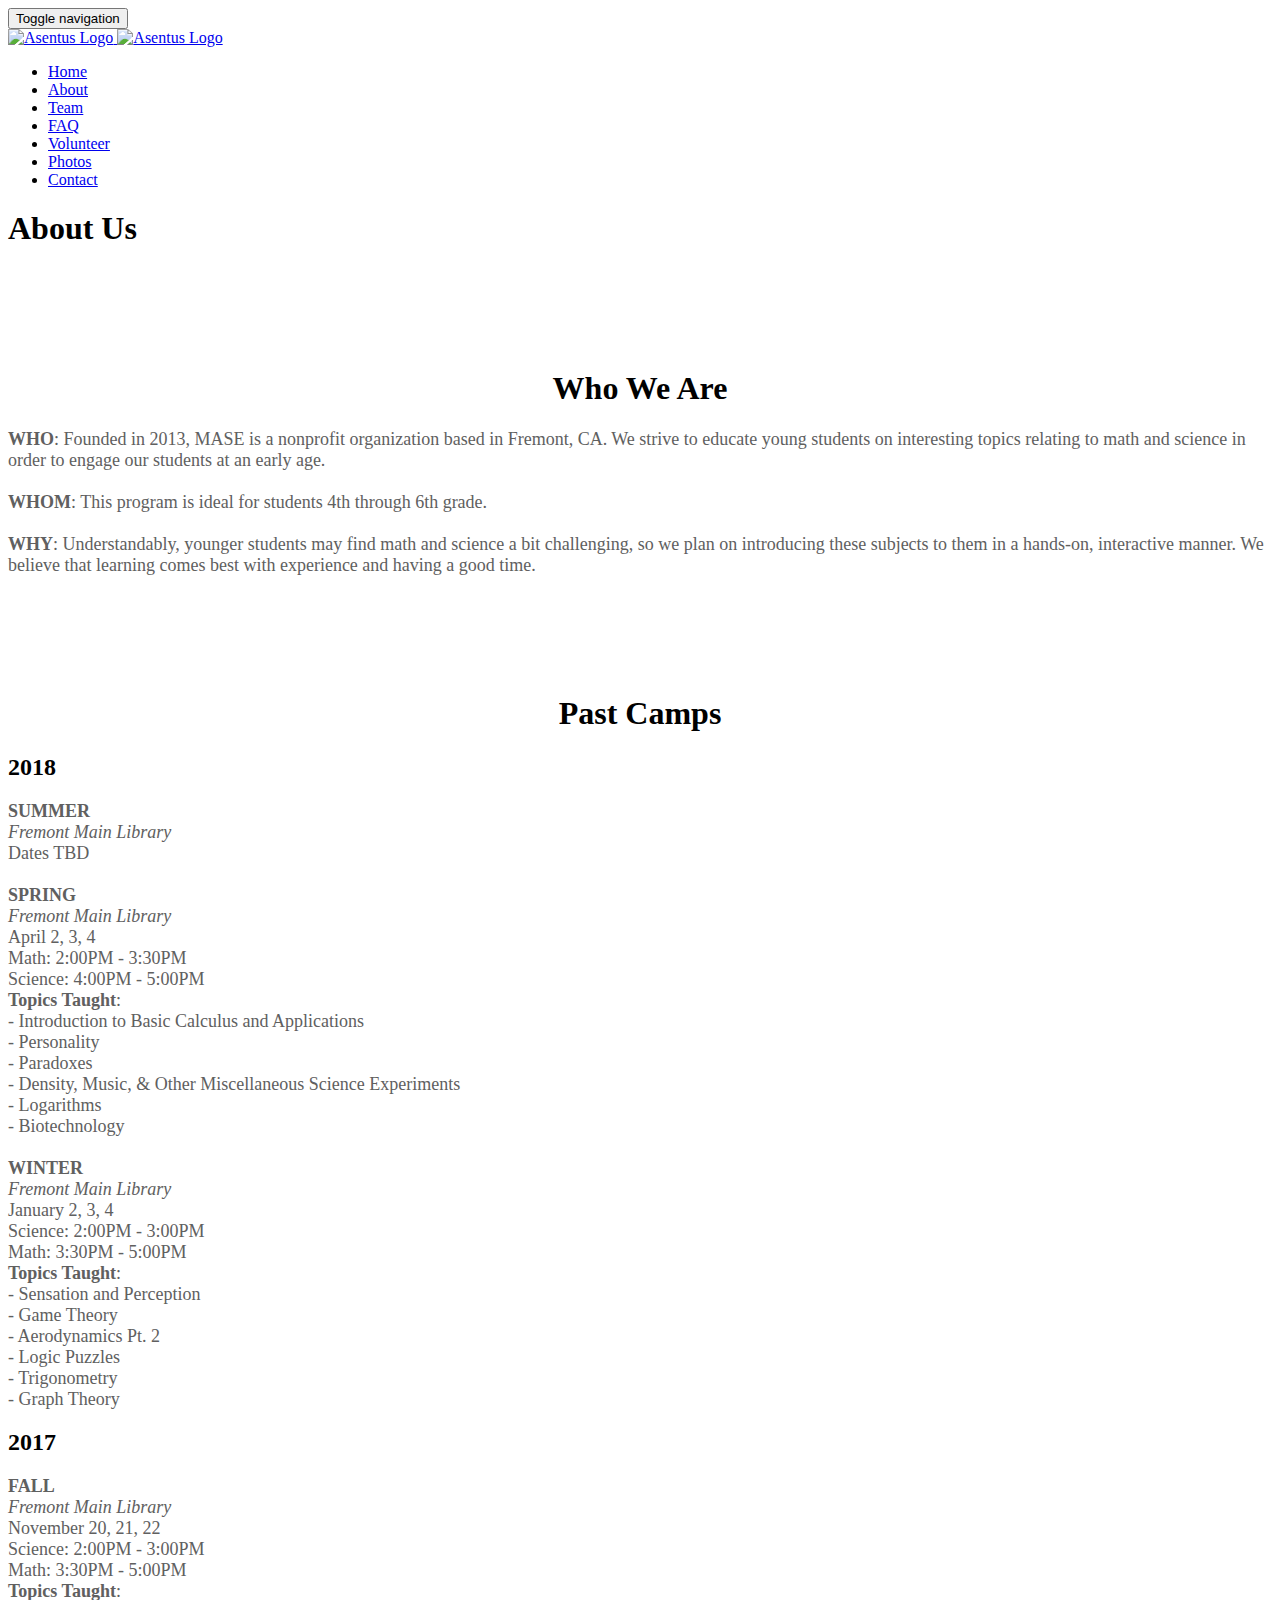
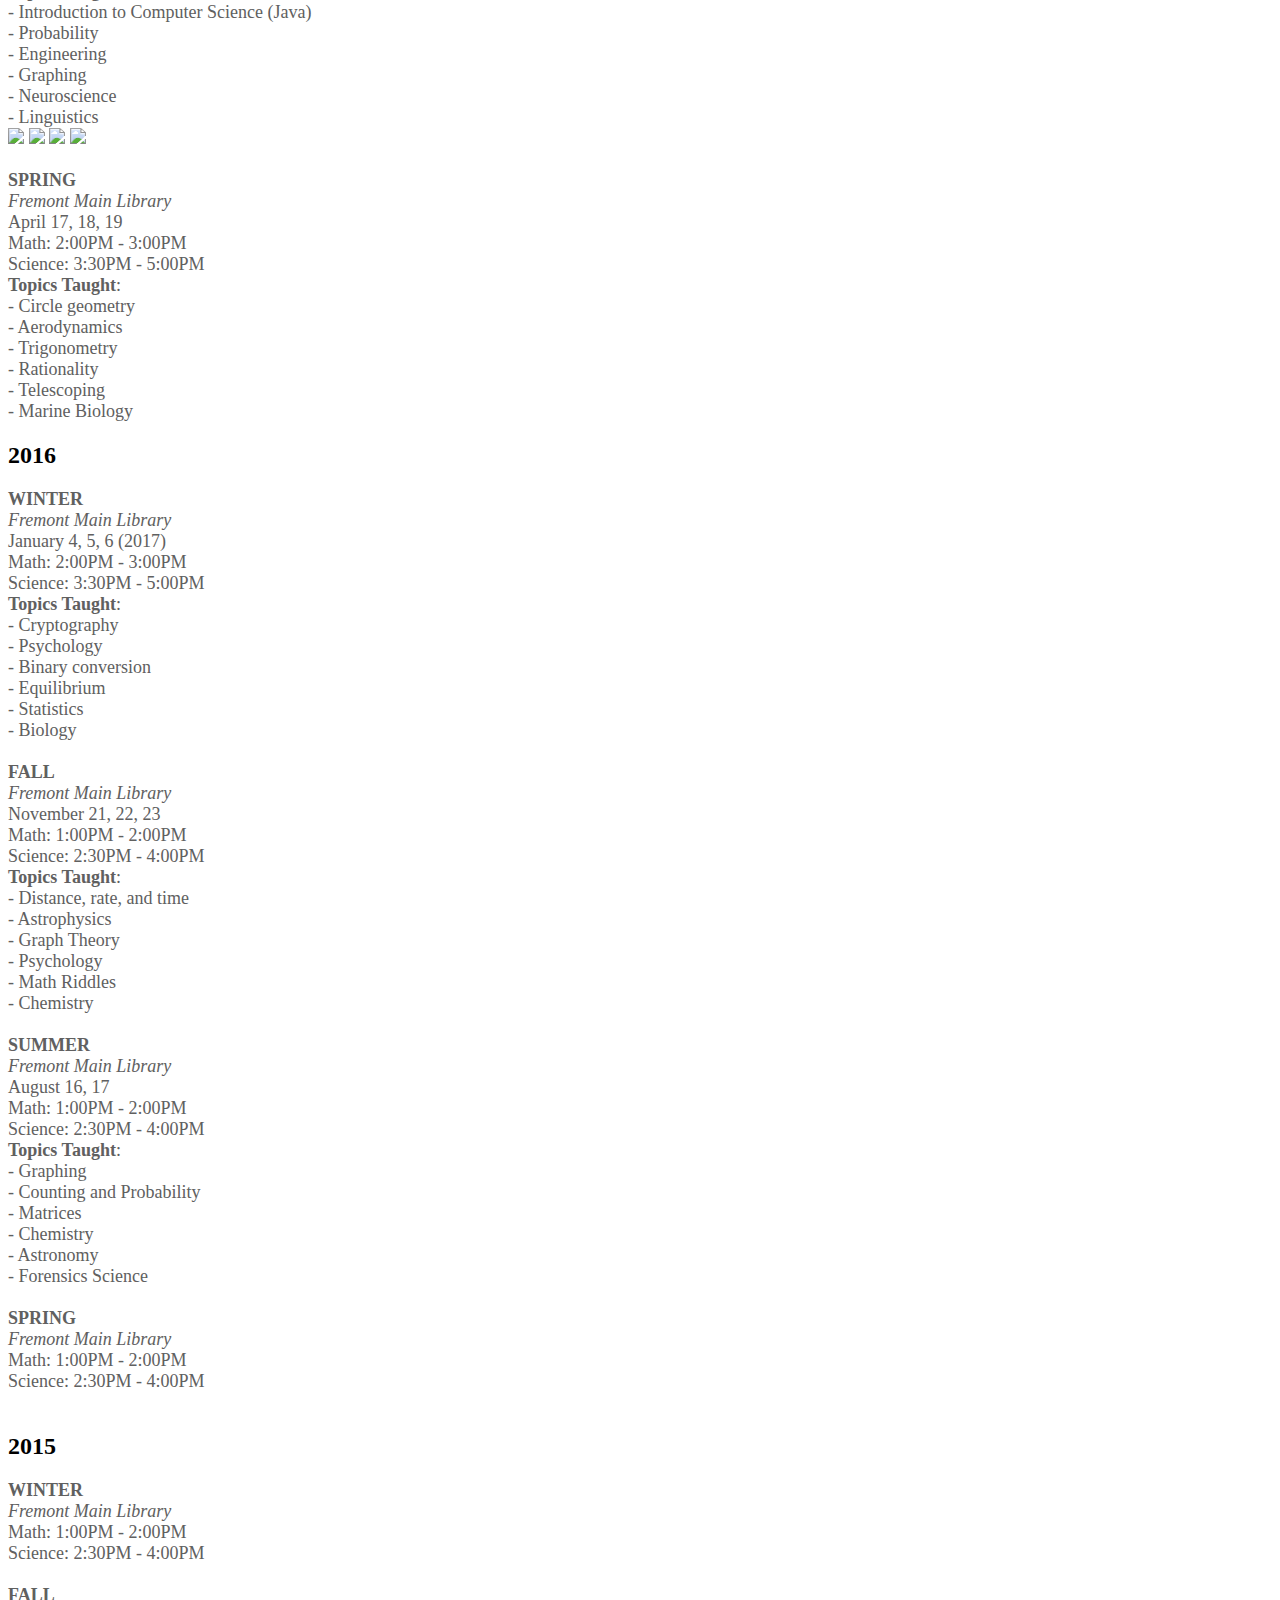
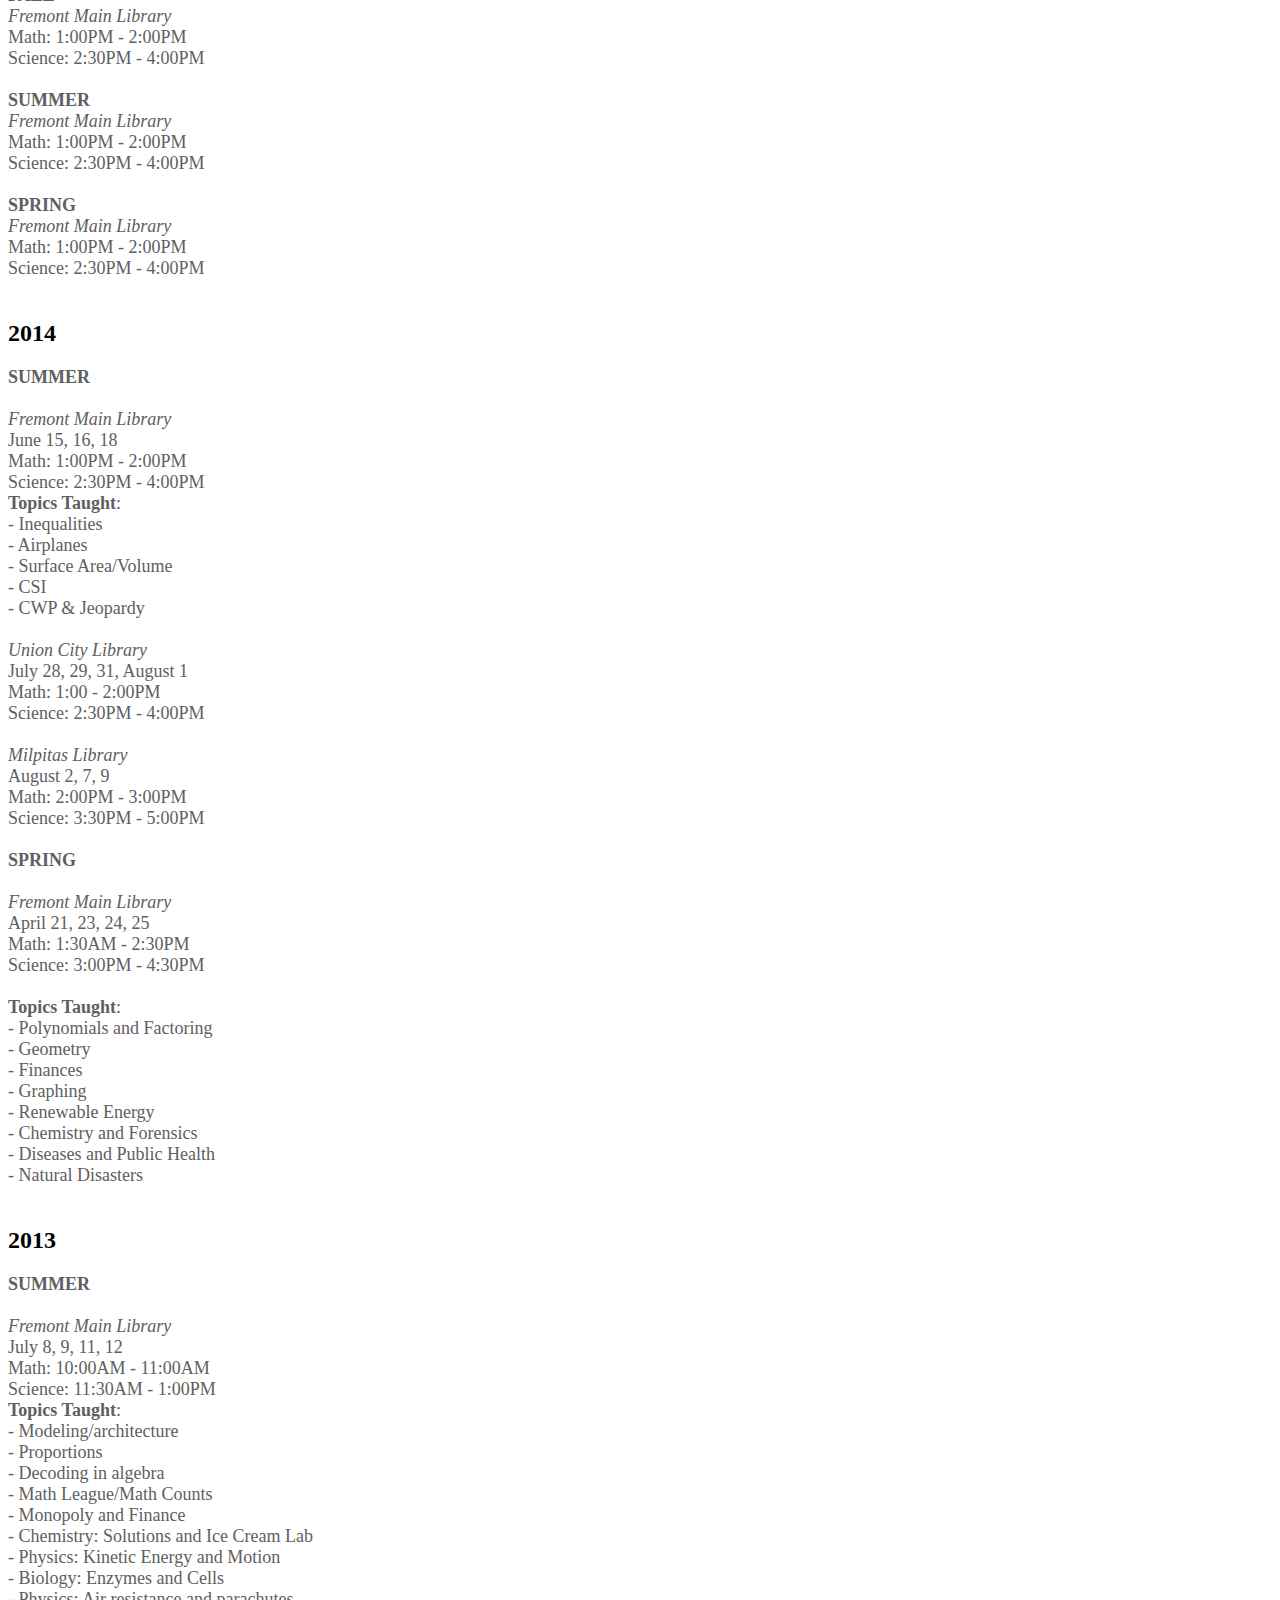
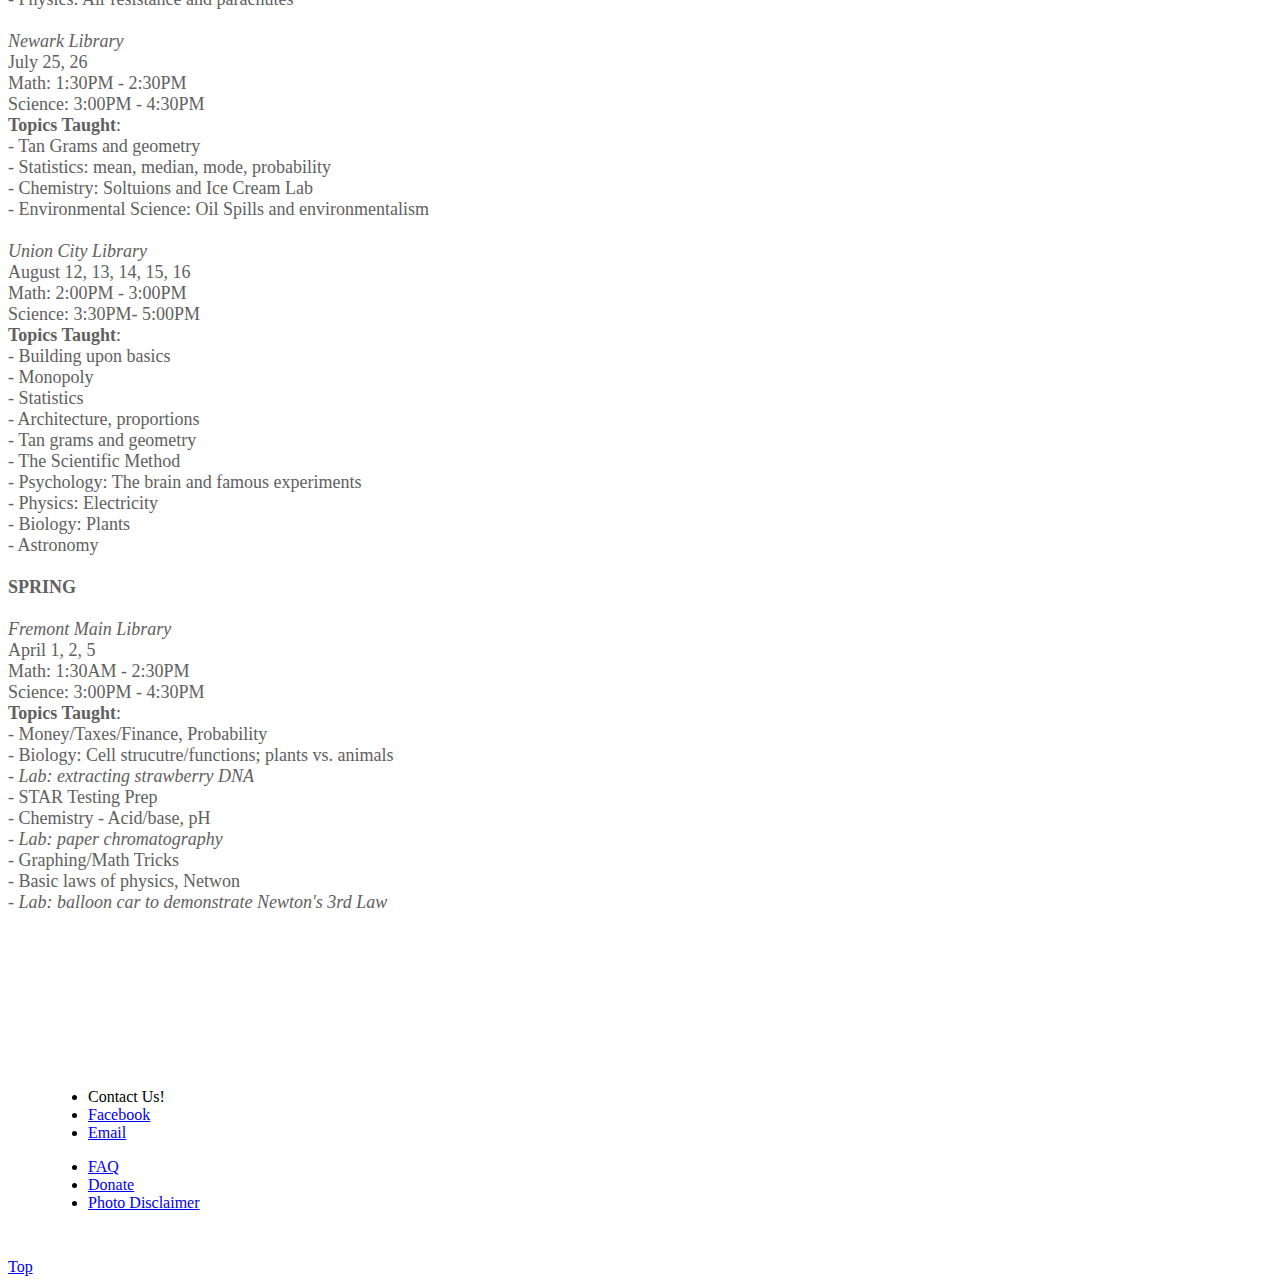
==== about.html @ 890cf060 "Update about.html" ====
<!DOCTYPE html>
<html lang="en" class="no-js">
    <!-- BEGIN HEAD -->
    <head>
        <meta charset="utf-8"/>
        <title>Math and Science Education</title>
        <meta http-equiv="X-UA-Compatible" content="IE=edge">
        <meta content="width=device-width, initial-scale=1" name="viewport"/>
        <meta content="" name="description"/>
        <meta content="" name="author"/>

        <!-- GLOBAL MANDATORY STYLES -->
        <link href="http://fonts.googleapis.com/css?family=Hind:300,400,500,600,700" rel="stylesheet" type="text/css">
        <link href="vendor/simple-line-icons/css/simple-line-icons.css" rel="stylesheet" type="text/css"/>
        <link href="vendor/bootstrap/css/bootstrap.min.css" rel="stylesheet" type="text/css"/>

        <!-- PAGE LEVEL PLUGIN STYLES -->
        <link href="css/animate.css" rel="stylesheet">
        <link href="vendor/swiper/css/swiper.min.css" rel="stylesheet" type="text/css"/>
        <link href="vendor/magnific-popup/magnific-popup.css" rel="stylesheet" type="text/css"/>

        <!-- THEME STYLES -->
        <link href="css/layout.min.css" rel="stylesheet" type="text/css"/>

        <!-- Favicon -->
        <link rel="shortcut icon" href="favicon.ico"/>
    </head>
    <!-- END HEAD -->

    <!-- STYLE -->
    <style>

    .pics{
      height: 200px;
    }
    /*
      #gracetodo
    .columns3{
      -webkit-column-count: 3;
      -moz-column-count: 3;
      column-count: 3;
      -webkit-column-width: 150px;
      -moz-column-width: 150px;
      column-width: 150px;
    }
    */
    </style>
    <!-- END STYLE -->

    <!-- BODY -->
    <body id="body" data-spy="scroll" data-target=".header">

        <!--========== HEADER ==========-->
        <header class="header navbar-fixed-top">
            <!-- Navbar -->
            <nav class="navbar" role="navigation">
                <div class="container">
                    <!-- Brand and toggle get grouped for better mobile display -->
                    <div class="menu-container js_nav-item">
                        <button type="button" class="navbar-toggle" data-toggle="collapse" data-target=".nav-collapse">
                            <span class="sr-only">Toggle navigation</span>
                            <span class="toggle-icon"></span>
                        </button>

                        <!-- Logo -->
                        <div class="logo">
                            <a class="logo-wrap" href="index.html">
                                <img class="logo-img logo-img-main" src="img/logo.png" alt="Asentus Logo">
                                <img class="logo-img logo-img-active" src="img/logo-dark.png" alt="Asentus Logo">
                            </a>
                        </div>
                        <!-- End Logo -->
                    </div>

                    <!-- Collect the nav links, forms, and other content for toggling -->
                    <div class="collapse navbar-collapse nav-collapse">
                        <div class="menu-container">
                            <ul class="nav navbar-nav navbar-nav-right">
                              <li class="js_nav-item nav-item"><a class="nav-item-child nav-item-hover" href="index.html">Home</a></li>
                              <li class="js_nav-item nav-item"><a class="nav-item-child nav-item-hover" href="about.html">About</a></li>
                              <li class="js_nav-item nav-item"><a class="nav-item-child nav-item-hover" href="team.html">Team</a></li>
                              <li class="js_nav-item nav-item"><a class="nav-item-child nav-item-hover" href="faq.html">FAQ</a></li>
                              <li class="js_nav-item nav-item"><a class="nav-item-child nav-item-hover" href="volunteer.html">Volunteer</a></li>
                              <li class="js_nav-item nav-item"><a class="nav-item-child nav-item-hover" href="photo.html">Photos</a></li>
                              <li class="js_nav-item nav-item"><a class="nav-item-child nav-item-hover" href="contact.html">Contact</a></li>
                            </ul>
                        </div>
                    </div>
                    <!-- End Navbar Collapse -->
                </div>
            </nav>
            <!-- Navbar -->
        </header>
        <!--========== END HEADER ==========-->

        <!--========== SLIDER ==========-->
        <div class="promo-block">
            <div class="container">
                <div class="margin-b-40">
                    <h1 class="promo-block-title">About Us</h1>
                </div>
            </div>
        </div>

        <!-- FIRST SECTION -->
        <div>
          <div class="container" style="padding-top: 80px; padding-bottom: 80px;">
            <h1 style="text-align: center;">Who We Are</h1>
            <p style="color: #606060; font-size: 18px;">
              <b>WHO</b>: Founded in 2013, MASE is a nonprofit organization based in Fremont, CA. We strive to educate
              young students on interesting topics relating to math and science in order to engage our students at an
              early age.<br><br>

              <b>WHOM</b>: This program is ideal for students 4th through 6th grade.<br><br>

              <b>WHY</b>: Understandably, younger students may find math and science a bit challenging, so we plan on
              introducing these subjects to them in a hands-on, interactive manner. We believe that learning comes best
              with experience and having a good time.
            </p>
          </div>
        </div>
        <!-- END SECTION 1 -->
        <!-- PAST CAMPS -->
        <div class="columns3">
          <div class="container" style="padding-bottom: 80px;">
            <h1 style="text-align: center;">Past Camps</h1>

            <h2>2018</h2>
            <p style="color: #606060; font-size: 18px;">

              <b>SUMMER</b><br>
              <i>Fremont Main Library</i><br>
              Dates TBD<br>

              <br><b>SPRING</b><br>
              <i>Fremont Main Library</i><br>
              April 2, 3, 4<br>
              Math: 2:00PM - 3:30PM<br>
              Science: 4:00PM - 5:00PM<br>
              <b>Topics Taught</b>:<br>
              - Introduction to Basic Calculus and Applications<br>
              - Personality<br>
              - Paradoxes <br>
              - Density, Music, & Other Miscellaneous Science Experiments<br>
              - Logarithms<br>
              - Biotechnology<br>

              <br><b>WINTER</b><br>
              <i>Fremont Main Library</i><br>
              January 2, 3, 4<br>
              Science: 2:00PM - 3:00PM<br>
              Math: 3:30PM - 5:00PM<br>
              <b>Topics Taught</b>:<br>
              - Sensation and Perception<br>
              - Game Theory<br>
              - Aerodynamics Pt. 2<br>
              - Logic Puzzles<br>
              - Trigonometry<br>
              - Graph Theory<br>

            </p>

            <h2>2017</h2>
            <p style="color: #606060; font-size: 18px;">


              <b>FALL</b><br>
              <i>Fremont Main Library</i><br>
              November 20, 21, 22<br>
              Science: 2:00PM - 3:00PM<br>
              Math: 3:30PM - 5:00PM<br>
              <b>Topics Taught</b>:<br>
              - Introduction to Computer Science (Java)<br>
              - Probability<br>
              - Engineering<br>
              - Graphing<br>
              - Neuroscience<br>
              - Linguistics<br>
              <img class="pics" src="img/camp/fa17/1.jpg">
              <img class="pics" src="img/camp/fa17/2.jpg">
              <img class="pics" src="img/camp/fa17/3.jpg">
              <img class="pics" src="img/camp/fa17/4.jpg">

              <br><br><b>SPRING</b><br>
              <i>Fremont Main Library</i><br>
              April 17, 18, 19<br>
              Math: 2:00PM - 3:00PM<br>
              Science: 3:30PM - 5:00PM<br>
              <b>Topics Taught</b>:<br>
              - Circle geometry<br>
              - Aerodynamics<br>
              - Trigonometry<br>
              - Rationality<br>
              - Telescoping<br>
              - Marine Biology<br>
            </p>

            <h2>2016</h2>
            <p style="color: #606060; font-size: 18px;">
              <b>WINTER</b><br>
              <i>Fremont Main Library</i><br>
              January 4, 5, 6 (2017)<br>
              Math: 2:00PM - 3:00PM<br>
              Science: 3:30PM - 5:00PM<br>
              <b>Topics Taught</b>:<br>
              - Cryptography<br>
              - Psychology<br>
              - Binary conversion<br>
              - Equilibrium<br>
              - Statistics<br>
              - Biology<br><br>

              <b>FALL</b><br>
              <i>Fremont Main Library</i><br>
              November 21, 22, 23<br>
              Math: 1:00PM - 2:00PM<br>
              Science: 2:30PM - 4:00PM<br>
              <b>Topics Taught</b>:<br>
              - Distance, rate, and time<br>
              - Astrophysics<br>
              - Graph Theory<br>
              - Psychology<br>
              - Math Riddles<br>
              - Chemistry<br><br>

              <b>SUMMER</b><br>
              <i>Fremont Main Library</i><br>
              August 16, 17<br>
              Math: 1:00PM - 2:00PM<br>
              Science: 2:30PM - 4:00PM<br>
              <b>Topics Taught</b>:<br>
              - Graphing<br>
              - Counting and Probability<br>
              - Matrices<br>
              - Chemistry<br>
              - Astronomy<br>
              - Forensics Science<br><br>

              <b>SPRING</b><br>
              <i>Fremont Main Library</i><br>
              Math: 1:00PM - 2:00PM<br>
              Science: 2:30PM - 4:00PM<br><br>

            </p>

            <h2>2015</h2>
            <p style="color: #606060; font-size: 18px;">
              <b>WINTER</b><br>
              <i>Fremont Main Library</i><br>
              Math: 1:00PM - 2:00PM<br>
              Science: 2:30PM - 4:00PM<br><br>

              <b>FALL</b><br>
              <i>Fremont Main Library</i><br>
              Math: 1:00PM - 2:00PM<br>
              Science: 2:30PM - 4:00PM<br><br>

              <b>SUMMER</b><br>
              <i>Fremont Main Library</i><br>
              Math: 1:00PM - 2:00PM<br>
              Science: 2:30PM - 4:00PM<br><br>

              <b>SPRING</b><br>
              <i>Fremont Main Library</i><br>
              Math: 1:00PM - 2:00PM<br>
              Science: 2:30PM - 4:00PM<br><br>
            </p>

            <h2>2014</h2>
            <p style="color: #606060; font-size: 18px;">
              <b>SUMMER</b><br><br>
              <i>Fremont Main Library</i><br>
              June 15, 16, 18<br>
              Math: 1:00PM - 2:00PM<br>
              Science: 2:30PM - 4:00PM<br>
              <b>Topics Taught</b>:<br>
              - Inequalities<br>
              - Airplanes<br>
              - Surface Area/Volume<br>
              - CSI<br>
              - CWP &amp; Jeopardy<br><br>

              <i>Union City Library</i><br>
              July 28, 29, 31, August 1<br>
              Math: 1:00 - 2:00PM<br>
              Science: 2:30PM - 4:00PM<br><br>

              <i>Milpitas Library</i><br>
              August 2, 7, 9<br>
              Math: 2:00PM - 3:00PM<br>
              Science: 3:30PM - 5:00PM<br><br>

              <b>SPRING</b><br><br>
              <i>Fremont Main Library</i><br>
              April 21, 23, 24, 25<br>
              Math: 1:30AM - 2:30PM<br>
              Science: 3:00PM - 4:30PM<br><br>
              <b>Topics Taught</b>:<br>
              - Polynomials and Factoring<br>
              - Geometry<br>
              - Finances<br>
              - Graphing<br>
              - Renewable Energy<br>
              - Chemistry and Forensics<br>
              - Diseases and Public Health<br>
              - Natural Disasters<br><br>

            </p>

            <h2>2013</h2>
            <p style="color: #606060; font-size: 18px;">
              <b>SUMMER</b><br><br>
              <i>Fremont Main Library</i><br>
              July 8, 9, 11, 12<br>
              Math: 10:00AM - 11:00AM<br>
              Science: 11:30AM - 1:00PM<br>
              <b>Topics Taught</b>:<br>
              - Modeling/architecture<br>
              - Proportions<br>
              - Decoding in algebra<br>
              - Math League/Math Counts<br>
              - Monopoly and Finance<br>
              - Chemistry: Solutions and Ice Cream Lab<br>
              - Physics: Kinetic Energy and Motion<br>
              - Biology: Enzymes and Cells<br>
              - Physics: Air resistance and parachutes<br><br>

              <i>Newark Library</i><br>
              July 25, 26<br>
              Math: 1:30PM - 2:30PM<br>
              Science: 3:00PM - 4:30PM<br>
              <b>Topics Taught</b>:<br>
              - Tan Grams and geometry<br>
              - Statistics: mean, median, mode, probability<br>
              - Chemistry: Soltuions and Ice Cream Lab<br>
              - Environmental Science: Oil Spills and environmentalism<br><br>

              <i>Union City Library</i><br>
              August 12, 13, 14, 15, 16<br>
              Math: 2:00PM - 3:00PM<br>
              Science: 3:30PM- 5:00PM<br>
              <b>Topics Taught</b>:<br>
              - Building upon basics<br>
              - Monopoly<br>
              - Statistics<br>
              - Architecture, proportions<br>
              - Tan grams and geometry<br>
              - The Scientific Method<br>
              - Psychology: The brain and famous experiments<br>
              - Physics: Electricity<br>
              - Biology: Plants<br>
              - Astronomy<br><br>

              <b>SPRING</b><br><br>
              <i>Fremont Main Library</i><br>
              April 1, 2, 5<br>
              Math: 1:30AM - 2:30PM<br>
              Science: 3:00PM - 4:30PM<br>
              <b>Topics Taught</b>:<br>
              - Money/Taxes/Finance, Probability<br>
              - Biology: Cell strucutre/functions; plants vs. animals<br>
              - <i>Lab: extracting strawberry DNA</i><br>
              - STAR Testing Prep<br>
              - Chemistry - Acid/base, pH<br>
              - <i>Lab: paper chromatography</i><br>
              - Graphing/Math Tricks<br>
              - Basic laws of physics, Netwon<br>
              - <i>Lab: balloon car to demonstrate Newton's 3rd Law</i><br><br>

            </p>
          </div>
        </div>

        <!-- PAST CAMPS -->
        <footer class="footer">
            <!-- Links -->
            <div class="section-seperator">
                <div class="content-md container" style="padding: 40px; padding-bottom: 30px;">
                    <div class="row">
                        <div class="col-sm-2 sm-margin-b-30">
                            <!-- List -->
                            <ul class="list-unstyled footer-list">
                                <li class="footer-list-item">Contact Us!</li>
                                <li class="footer-list-item"><a href="https://www.facebook.com/groups/600100946683977/">Facebook</a></li>
                                <li class="footer-list-item"><a href="mailto:mathandscienceeducation@gmail.com">Email</a></li>
                            </ul>
                            <!-- End List -->
                        </div>
                        <div class="col-sm-3">
                            <!-- List -->
                            <ul class="list-unstyled footer-list">
                                <li class="footer-list-item"><a href="faq.html">FAQ</a></li>
                                <li class="footer-list-item"><a href="https://www.gofundme.com/mase-funding">Donate</a></li>
                                <li class="footer-list-item"><a href="terms.html">Photo Disclaimer</li>
                            </ul>
                            <!-- End List -->
                        </div>
                    </div>
                    <!--// end row -->
                </div>
            </div>
            <a href="javascript:void(0);" class="js-back-to-top back-to-top">Top</a>

            <!-- JAVASCRIPTS(Load javascripts at bottom, this will reduce page load time) -->
            <!-- CORE PLUGINS -->
            <script src="vendor/jquery.min.js" type="text/javascript"></script>
            <script src="vendor/jquery-migrate.min.js" type="text/javascript"></script>
            <script src="vendor/bootstrap/js/bootstrap.min.js" type="text/javascript"></script>

            <!-- PAGE LEVEL PLUGINS -->
            <script src="vendor/jquery.easing.js" type="text/javascript"></script>
            <script src="vendor/jquery.back-to-top.js" type="text/javascript"></script>
            <script src="vendor/jquery.smooth-scroll.js" type="text/javascript"></script>
            <script src="vendor/jquery.wow.min.js" type="text/javascript"></script>
            <script src="vendor/swiper/js/swiper.jquery.min.js" type="text/javascript"></script>
            <script src="vendor/magnific-popup/jquery.magnific-popup.min.js" type="text/javascript"></script>
            <script src="vendor/masonry/jquery.masonry.pkgd.min.js" type="text/javascript"></script>
            <script src="vendor/masonry/imagesloaded.pkgd.min.js" type="text/javascript"></script>
            <script src="https://maps.googleapis.com/maps/api/js?key=AIzaSyBsXUGTFS09pLVdsYEE9YrO2y4IAncAO2U&amp;callback=initMap" async defer></script>

            <!-- PAGE LEVEL SCRIPTS -->
            <script src="js/layout.min.js" type="text/javascript"></script>
            <script src="js/components/wow.min.js" type="text/javascript"></script>
            <script src="js/components/swiper.min.js" type="text/javascript"></script>
            <script src="js/components/maginific-popup.min.js" type="text/javascript"></script>
            <script src="js/components/masonry.min.js" type="text/javascript"></script>
            <script src="js/components/gmap.min.js" type="text/javascript"></script>
  </body>
</html>
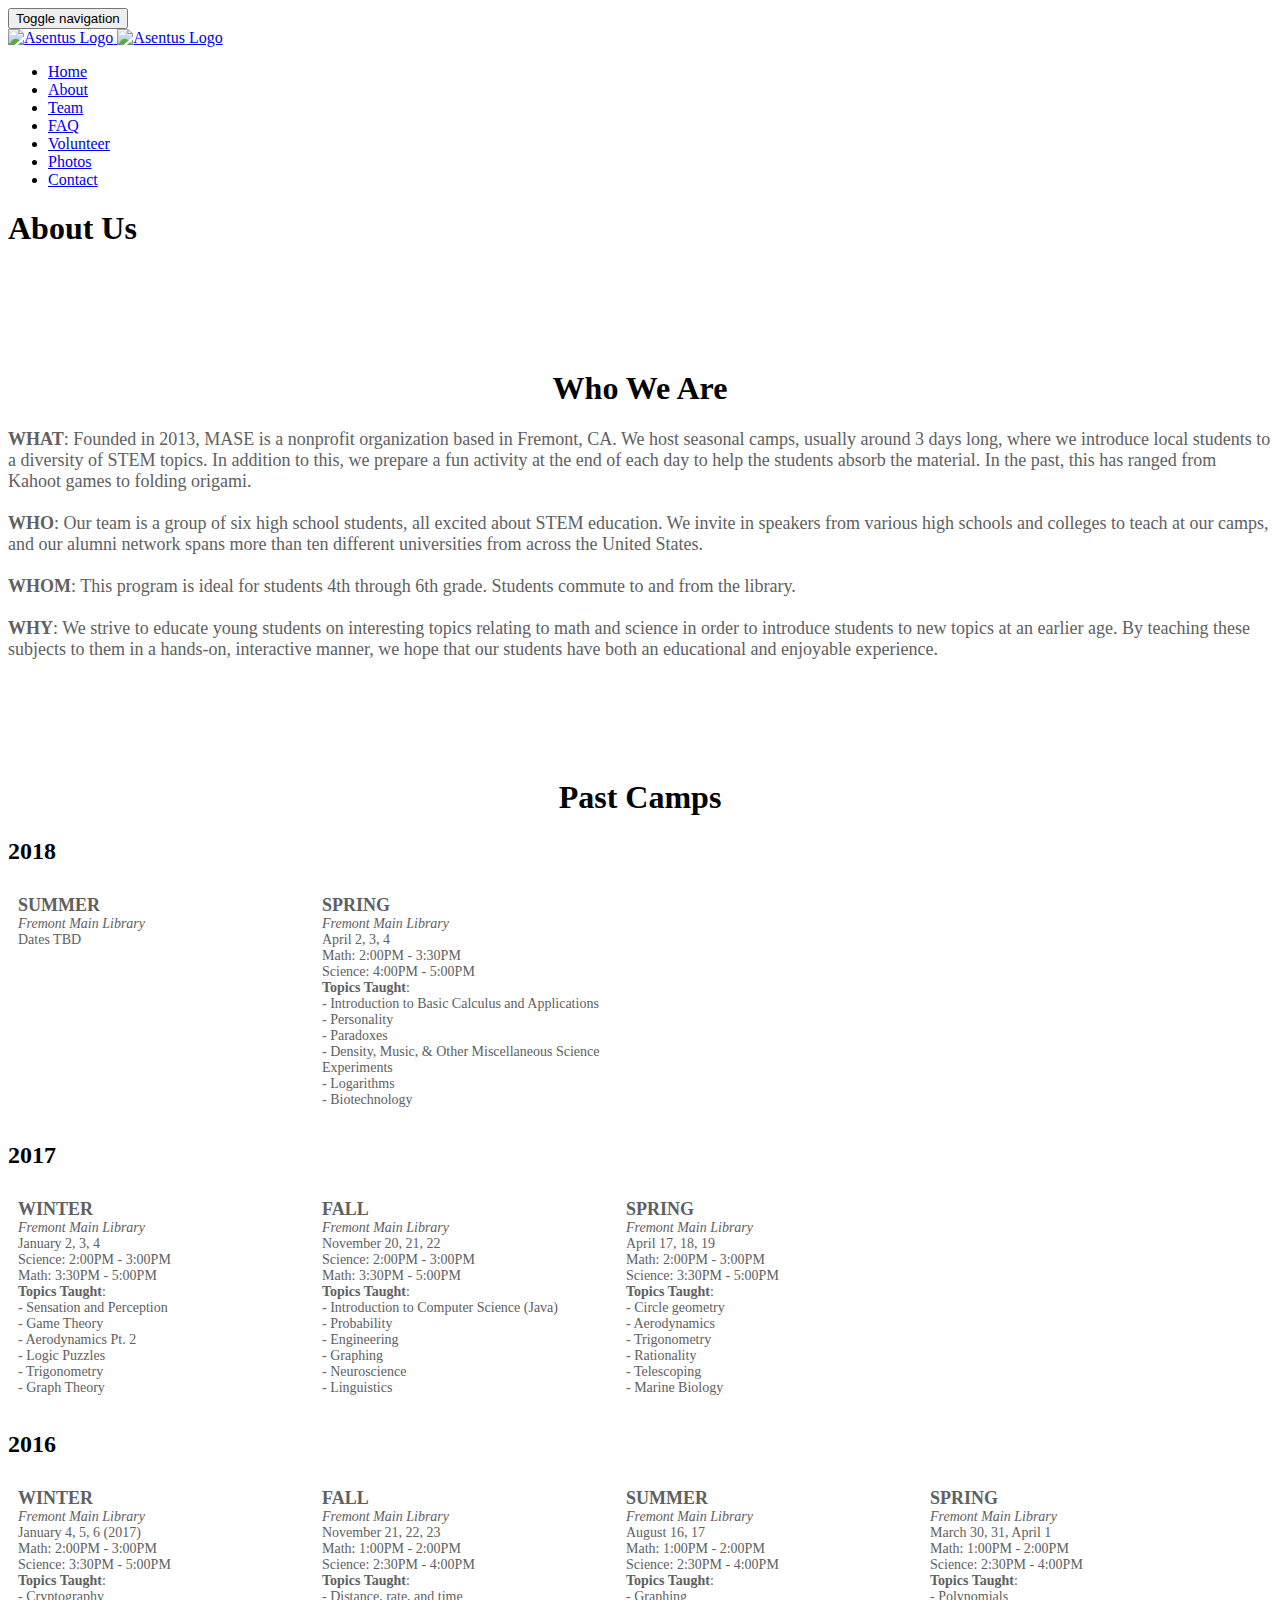
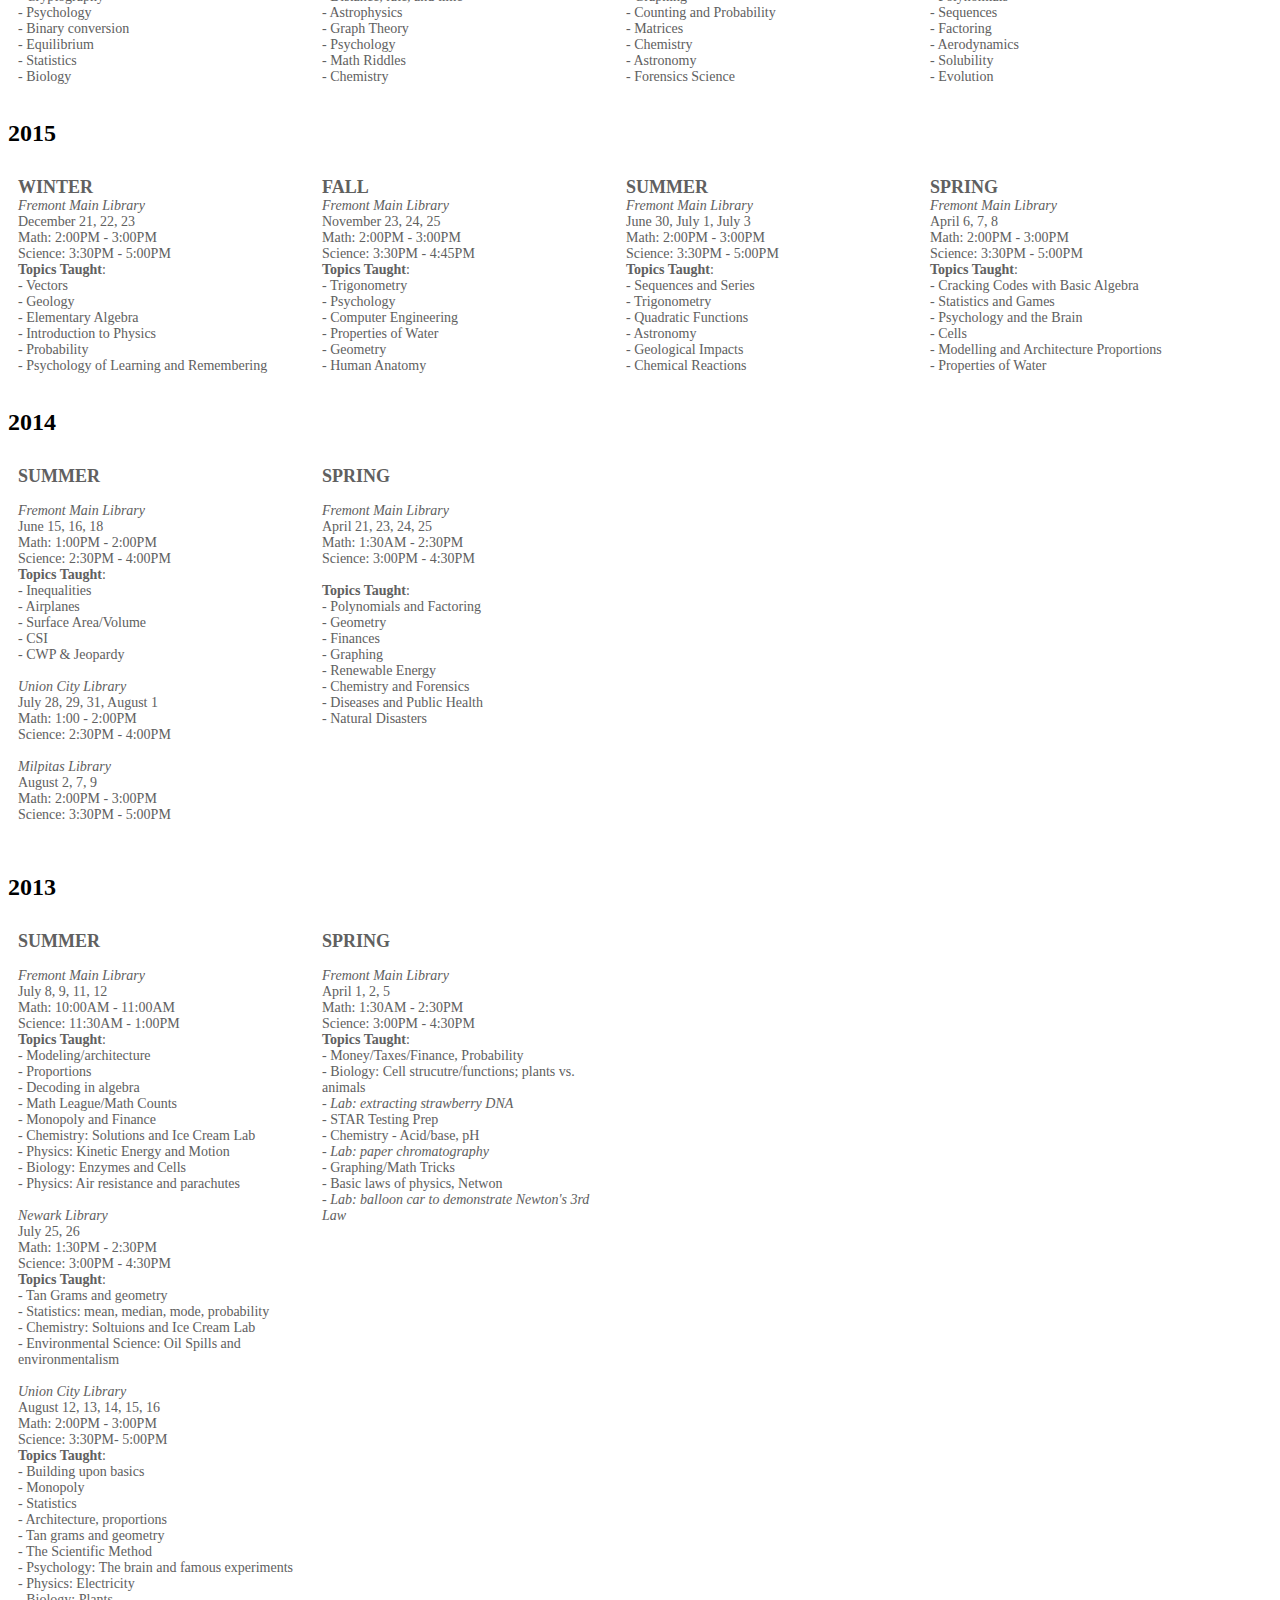
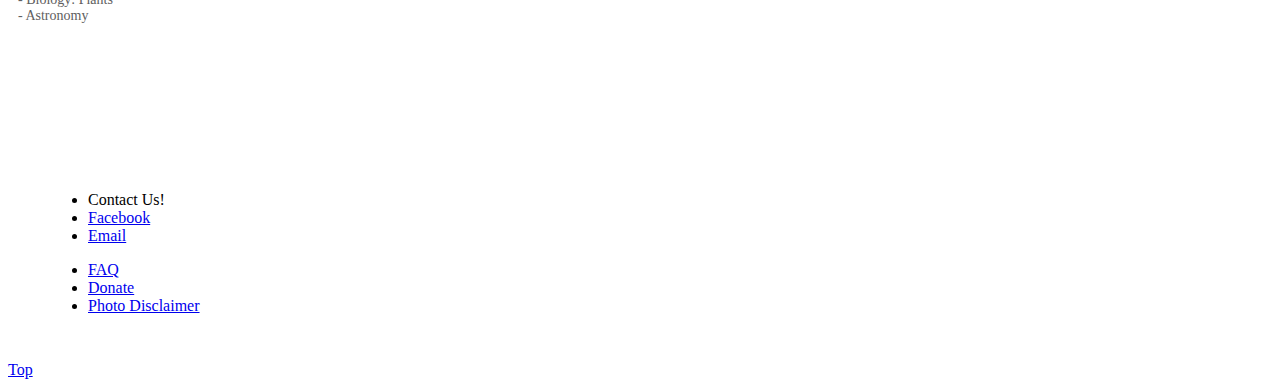
==== commit 579bfb33: "Update about.html" ====
--- a/about.html
+++ b/about.html
@@ -30,20 +30,16 @@
     <!-- STYLE -->
     <style>
 
-    .pics{
-      height: 200px;
+    .floaties{
+      vertical-align: top;
+      display: inline-block;
+      width: 280px;
+      padding: 10px;
+      padding-bottom: 15px;
+      color: #606060;
+      font-size: 14px;
     }
-    /*
-      #gracetodo
-    .columns3{
-      -webkit-column-count: 3;
-      -moz-column-count: 3;
-      column-count: 3;
-      -webkit-column-width: 150px;
-      -moz-column-width: 150px;
-      column-width: 150px;
-    }
-    */
+
     </style>
     <!-- END STYLE -->
 
@@ -107,15 +103,20 @@
           <div class="container" style="padding-top: 80px; padding-bottom: 80px;">
             <h1 style="text-align: center;">Who We Are</h1>
             <p style="color: #606060; font-size: 18px;">
-              <b>WHO</b>: Founded in 2013, MASE is a nonprofit organization based in Fremont, CA. We strive to educate
-              young students on interesting topics relating to math and science in order to engage our students at an
-              early age.<br><br>
-
-              <b>WHOM</b>: This program is ideal for students 4th through 6th grade.<br><br>
-
-              <b>WHY</b>: Understandably, younger students may find math and science a bit challenging, so we plan on
-              introducing these subjects to them in a hands-on, interactive manner. We believe that learning comes best
-              with experience and having a good time.
+              <b>WHAT</b>: Founded in 2013, MASE is a nonprofit organization based in Fremont, CA. We host seasonal camps,
+              usually around 3 days long, where we introduce local students to a diversity of STEM topics. In
+              addition to this, we prepare a fun activity at the end of each day to help the students absorb the material.
+              In the past, this has ranged from Kahoot games to folding origami.<br><br>
+
+              <b>WHO</b>: Our team is a group of six high school students, all excited about STEM education. We invite in speakers from
+              various high schools and colleges to teach at our camps, and our alumni network spans more than ten different universities
+              from across the United States.<br><br>
+
+              <b>WHOM</b>: This program is ideal for students 4th through 6th grade. Students commute to and from the library.<br><br>
+
+              <b>WHY</b>: We strive to educate young students on interesting topics relating to math and science in order to
+              introduce students to new topics at an earlier age. By teaching these subjects to them in a hands-on, interactive manner,
+              we hope that our students have both an educational and enjoyable experience.
             </p>
           </div>
         </div>
@@ -126,190 +127,243 @@
             <h1 style="text-align: center;">Past Camps</h1>
 
             <h2>2018</h2>
-            <p style="color: #606060; font-size: 18px;">
-
-              <b>SUMMER</b><br>
-              <i>Fremont Main Library</i><br>
-              Dates TBD<br>
-
-              <br><b>SPRING</b><br>
-              <i>Fremont Main Library</i><br>
-              April 2, 3, 4<br>
-              Math: 2:00PM - 3:30PM<br>
-              Science: 4:00PM - 5:00PM<br>
-              <b>Topics Taught</b>:<br>
-              - Introduction to Basic Calculus and Applications<br>
-              - Personality<br>
-              - Paradoxes <br>
-              - Density, Music, & Other Miscellaneous Science Experiments<br>
-              - Logarithms<br>
-              - Biotechnology<br>
-
-              <br><b>WINTER</b><br>
-              <i>Fremont Main Library</i><br>
-              January 2, 3, 4<br>
-              Science: 2:00PM - 3:00PM<br>
-              Math: 3:30PM - 5:00PM<br>
-              <b>Topics Taught</b>:<br>
-              - Sensation and Perception<br>
-              - Game Theory<br>
-              - Aerodynamics Pt. 2<br>
-              - Logic Puzzles<br>
-              - Trigonometry<br>
-              - Graph Theory<br>
-
-            </p>
+              <div class="floaties">
+                <b style="font-size: 18px;">SUMMER</b><br>
+                <i>Fremont Main Library</i><br>
+                Dates TBD<br>
+              </div>
+
+              <div class="floaties">
+                <b style="font-size: 18px;">SPRING</b><br>
+                <i>Fremont Main Library</i><br>
+                April 2, 3, 4<br>
+                Math: 2:00PM - 3:30PM<br>
+                Science: 4:00PM - 5:00PM<br>
+                <b>Topics Taught</b>:<br>
+                - Introduction to Basic Calculus and Applications<br>
+                - Personality<br>
+                - Paradoxes <br>
+                - Density, Music, & Other Miscellaneous Science Experiments<br>
+                - Logarithms<br>
+                - Biotechnology<br>
+              </div>
+
 
             <h2>2017</h2>
-            <p style="color: #606060; font-size: 18px;">
-
-
-              <b>FALL</b><br>
-              <i>Fremont Main Library</i><br>
-              November 20, 21, 22<br>
-              Science: 2:00PM - 3:00PM<br>
-              Math: 3:30PM - 5:00PM<br>
-              <b>Topics Taught</b>:<br>
-              - Introduction to Computer Science (Java)<br>
-              - Probability<br>
-              - Engineering<br>
-              - Graphing<br>
-              - Neuroscience<br>
-              - Linguistics<br>
-              <img class="pics" src="img/camp/fa17/1.jpg">
-              <img class="pics" src="img/camp/fa17/2.jpg">
-              <img class="pics" src="img/camp/fa17/3.jpg">
-              <img class="pics" src="img/camp/fa17/4.jpg">
-
-              <br><br><b>SPRING</b><br>
-              <i>Fremont Main Library</i><br>
-              April 17, 18, 19<br>
-              Math: 2:00PM - 3:00PM<br>
-              Science: 3:30PM - 5:00PM<br>
-              <b>Topics Taught</b>:<br>
-              - Circle geometry<br>
-              - Aerodynamics<br>
-              - Trigonometry<br>
-              - Rationality<br>
-              - Telescoping<br>
-              - Marine Biology<br>
-            </p>
+
+              <div class="floaties">
+                <b style="font-size: 18px;">WINTER</b><br>
+                <i>Fremont Main Library</i><br>
+                January 2, 3, 4<br>
+                Science: 2:00PM - 3:00PM<br>
+                Math: 3:30PM - 5:00PM<br>
+                <b>Topics Taught</b>:<br>
+                - Sensation and Perception<br>
+                - Game Theory<br>
+                - Aerodynamics Pt. 2<br>
+                - Logic Puzzles<br>
+                - Trigonometry<br>
+                - Graph Theory<br>
+              </div>
+
+              <div class="floaties">
+                <b style="font-size: 18px;">FALL</b><br>
+                <i>Fremont Main Library</i><br>
+                November 20, 21, 22<br>
+                Science: 2:00PM - 3:00PM<br>
+                Math: 3:30PM - 5:00PM<br>
+                <b>Topics Taught</b>:<br>
+                - Introduction to Computer Science (Java)<br>
+                - Probability<br>
+                - Engineering<br>
+                - Graphing<br>
+                - Neuroscience<br>
+                - Linguistics<br>
+              </div>
+
+              <div class="floaties">
+                <b style="font-size: 18px;">SPRING</b><br>
+                <i>Fremont Main Library</i><br>
+                April 17, 18, 19<br>
+                Math: 2:00PM - 3:00PM<br>
+                Science: 3:30PM - 5:00PM<br>
+                <b>Topics Taught</b>:<br>
+                - Circle geometry<br>
+                - Aerodynamics<br>
+                - Trigonometry<br>
+                - Rationality<br>
+                - Telescoping<br>
+                - Marine Biology<br>
+              </div>
 
             <h2>2016</h2>
-            <p style="color: #606060; font-size: 18px;">
-              <b>WINTER</b><br>
-              <i>Fremont Main Library</i><br>
-              January 4, 5, 6 (2017)<br>
-              Math: 2:00PM - 3:00PM<br>
-              Science: 3:30PM - 5:00PM<br>
-              <b>Topics Taught</b>:<br>
-              - Cryptography<br>
-              - Psychology<br>
-              - Binary conversion<br>
-              - Equilibrium<br>
-              - Statistics<br>
-              - Biology<br><br>
-
-              <b>FALL</b><br>
-              <i>Fremont Main Library</i><br>
-              November 21, 22, 23<br>
-              Math: 1:00PM - 2:00PM<br>
-              Science: 2:30PM - 4:00PM<br>
-              <b>Topics Taught</b>:<br>
-              - Distance, rate, and time<br>
-              - Astrophysics<br>
-              - Graph Theory<br>
-              - Psychology<br>
-              - Math Riddles<br>
-              - Chemistry<br><br>
-
-              <b>SUMMER</b><br>
-              <i>Fremont Main Library</i><br>
-              August 16, 17<br>
-              Math: 1:00PM - 2:00PM<br>
-              Science: 2:30PM - 4:00PM<br>
-              <b>Topics Taught</b>:<br>
-              - Graphing<br>
-              - Counting and Probability<br>
-              - Matrices<br>
-              - Chemistry<br>
-              - Astronomy<br>
-              - Forensics Science<br><br>
-
-              <b>SPRING</b><br>
-              <i>Fremont Main Library</i><br>
-              Math: 1:00PM - 2:00PM<br>
-              Science: 2:30PM - 4:00PM<br><br>
-
-            </p>
+              <div class="floaties">
+                <b style="font-size: 18px;">WINTER</b><br>
+                <i>Fremont Main Library</i><br>
+                January 4, 5, 6 (2017)<br>
+                Math: 2:00PM - 3:00PM<br>
+                Science: 3:30PM - 5:00PM<br>
+                <b>Topics Taught</b>:<br>
+                - Cryptography<br>
+                - Psychology<br>
+                - Binary conversion<br>
+                - Equilibrium<br>
+                - Statistics<br>
+                - Biology<br>
+              </div>
+
+              <div class="floaties">
+                <b style="font-size: 18px;">FALL</b><br>
+                <i>Fremont Main Library</i><br>
+                November 21, 22, 23<br>
+                Math: 1:00PM - 2:00PM<br>
+                Science: 2:30PM - 4:00PM<br>
+                <b>Topics Taught</b>:<br>
+                - Distance, rate, and time<br>
+                - Astrophysics<br>
+                - Graph Theory<br>
+                - Psychology<br>
+                - Math Riddles<br>
+                - Chemistry<br>
+              </div>
+
+              <div class="floaties">
+                <b style="font-size: 18px;">SUMMER</b><br>
+                <i>Fremont Main Library</i><br>
+                August 16, 17<br>
+                Math: 1:00PM - 2:00PM<br>
+                Science: 2:30PM - 4:00PM<br>
+                <b>Topics Taught</b>:<br>
+                - Graphing<br>
+                - Counting and Probability<br>
+                - Matrices<br>
+                - Chemistry<br>
+                - Astronomy<br>
+                - Forensics Science<br>
+              </div>
+
+              <div class="floaties">
+                <b style="font-size: 18px;">SPRING</b><br>
+                <i>Fremont Main Library</i><br>
+                March 30, 31, April 1<br>
+                Math: 1:00PM - 2:00PM<br>
+                Science: 2:30PM - 4:00PM<br>
+                <b>Topics Taught</b>:<br>
+                - Polynomials<br>
+                - Sequences<br>
+                - Factoring<br>
+                - Aerodynamics<br>
+                - Solubility<br>
+                - Evolution<br>
+              </div>
+
 
             <h2>2015</h2>
-            <p style="color: #606060; font-size: 18px;">
-              <b>WINTER</b><br>
-              <i>Fremont Main Library</i><br>
-              Math: 1:00PM - 2:00PM<br>
-              Science: 2:30PM - 4:00PM<br><br>
-
-              <b>FALL</b><br>
-              <i>Fremont Main Library</i><br>
-              Math: 1:00PM - 2:00PM<br>
-              Science: 2:30PM - 4:00PM<br><br>
-
-              <b>SUMMER</b><br>
-              <i>Fremont Main Library</i><br>
-              Math: 1:00PM - 2:00PM<br>
-              Science: 2:30PM - 4:00PM<br><br>
-
-              <b>SPRING</b><br>
-              <i>Fremont Main Library</i><br>
-              Math: 1:00PM - 2:00PM<br>
-              Science: 2:30PM - 4:00PM<br><br>
-            </p>
+              <div class="floaties">
+                <b style="font-size: 18px;">WINTER</b><br>
+                <i>Fremont Main Library</i><br>
+                December 21, 22, 23<br>
+                Math: 2:00PM - 3:00PM<br>
+                Science: 3:30PM - 5:00PM<br>
+                <b>Topics Taught</b>:<br>
+                - Vectors<br>
+                - Geology<br>
+                - Elementary Algebra<br>
+                - Introduction to Physics<br>
+                - Probability<br>
+                - Psychology of Learning and Remembering<br>
+              </div>
+
+              <div class="floaties">
+                <b style="font-size: 18px;">FALL</b><br>
+                <i>Fremont Main Library</i><br>
+                November 23, 24, 25<br>
+                Math: 2:00PM - 3:00PM<br>
+                Science: 3:30PM - 4:45PM<br>
+                <b>Topics Taught</b>:<br>
+                - Trigonometry<br>
+                - Psychology<br>
+                - Computer Engineering<br>
+                - Properties of Water<br>
+                - Geometry<br>
+                - Human Anatomy<br>
+              </div>
+
+              <div class="floaties">
+                <b style="font-size: 18px;">SUMMER</b><br>
+                <i>Fremont Main Library</i><br>
+                June 30, July 1, July 3<br>
+                Math: 2:00PM - 3:00PM<br>
+                Science: 3:30PM - 5:00PM<br>
+                <b>Topics Taught</b>:<br>
+                - Sequences and Series<br>
+                - Trigonometry<br>
+                - Quadratic Functions<br>
+                - Astronomy<br>
+                - Geological Impacts<br>
+                - Chemical Reactions<br>
+              </div>
+
+              <div class="floaties">
+                <b style="font-size: 18px;">SPRING</b><br>
+                <i>Fremont Main Library</i><br>
+                April 6, 7, 8<br>
+                Math: 2:00PM - 3:00PM<br>
+                Science: 3:30PM - 5:00PM<br>
+                <b>Topics Taught</b>:<br>
+                - Cracking Codes with Basic Algebra<br>
+                - Statistics and Games<br>
+                - Psychology and the Brain<br>
+                - Cells<br>
+                - Modelling and Architecture Proportions<br>
+                - Properties of Water<br>
+              </div>
 
             <h2>2014</h2>
-            <p style="color: #606060; font-size: 18px;">
-              <b>SUMMER</b><br><br>
-              <i>Fremont Main Library</i><br>
-              June 15, 16, 18<br>
-              Math: 1:00PM - 2:00PM<br>
-              Science: 2:30PM - 4:00PM<br>
-              <b>Topics Taught</b>:<br>
-              - Inequalities<br>
-              - Airplanes<br>
-              - Surface Area/Volume<br>
-              - CSI<br>
-              - CWP &amp; Jeopardy<br><br>
-
-              <i>Union City Library</i><br>
-              July 28, 29, 31, August 1<br>
-              Math: 1:00 - 2:00PM<br>
-              Science: 2:30PM - 4:00PM<br><br>
-
-              <i>Milpitas Library</i><br>
-              August 2, 7, 9<br>
-              Math: 2:00PM - 3:00PM<br>
-              Science: 3:30PM - 5:00PM<br><br>
-
-              <b>SPRING</b><br><br>
-              <i>Fremont Main Library</i><br>
-              April 21, 23, 24, 25<br>
-              Math: 1:30AM - 2:30PM<br>
-              Science: 3:00PM - 4:30PM<br><br>
-              <b>Topics Taught</b>:<br>
-              - Polynomials and Factoring<br>
-              - Geometry<br>
-              - Finances<br>
-              - Graphing<br>
-              - Renewable Energy<br>
-              - Chemistry and Forensics<br>
-              - Diseases and Public Health<br>
-              - Natural Disasters<br><br>
-
-            </p>
+              <div class="floaties">
+                <b style="font-size: 18px;">SUMMER</b><br><br>
+                <i>Fremont Main Library</i><br>
+                June 15, 16, 18<br>
+                Math: 1:00PM - 2:00PM<br>
+                Science: 2:30PM - 4:00PM<br>
+                <b>Topics Taught</b>:<br>
+                - Inequalities<br>
+                - Airplanes<br>
+                - Surface Area/Volume<br>
+                - CSI<br>
+                - CWP &amp; Jeopardy<br><br>
+
+                <i>Union City Library</i><br>
+                July 28, 29, 31, August 1<br>
+                Math: 1:00 - 2:00PM<br>
+                Science: 2:30PM - 4:00PM<br><br>
+
+                <i>Milpitas Library</i><br>
+                August 2, 7, 9<br>
+                Math: 2:00PM - 3:00PM<br>
+                Science: 3:30PM - 5:00PM<br><br>
+              </div>
+
+              <div class="floaties">
+                <b style="font-size: 18px;">SPRING</b><br><br>
+                <i>Fremont Main Library</i><br>
+                April 21, 23, 24, 25<br>
+                Math: 1:30AM - 2:30PM<br>
+                Science: 3:00PM - 4:30PM<br><br>
+                <b>Topics Taught</b>:<br>
+                - Polynomials and Factoring<br>
+                - Geometry<br>
+                - Finances<br>
+                - Graphing<br>
+                - Renewable Energy<br>
+                - Chemistry and Forensics<br>
+                - Diseases and Public Health<br>
+                - Natural Disasters<br><br>
+              </div>
 
             <h2>2013</h2>
-            <p style="color: #606060; font-size: 18px;">
-              <b>SUMMER</b><br><br>
+            <div class="floaties">
+              <b style="font-size: 18px;">SUMMER</b><br><br>
               <i>Fremont Main Library</i><br>
               July 8, 9, 11, 12<br>
               Math: 10:00AM - 11:00AM<br>
@@ -350,8 +404,10 @@
               - Physics: Electricity<br>
               - Biology: Plants<br>
               - Astronomy<br><br>
-
-              <b>SPRING</b><br><br>
+            </div>
+
+            <div class="floaties">
+              <b style="font-size: 18px;">SPRING</b><br><br>
               <i>Fremont Main Library</i><br>
               April 1, 2, 5<br>
               Math: 1:30AM - 2:30PM<br>
@@ -366,8 +422,7 @@
               - Graphing/Math Tricks<br>
               - Basic laws of physics, Netwon<br>
               - <i>Lab: balloon car to demonstrate Newton's 3rd Law</i><br><br>
-
-            </p>
+            </div>
           </div>
         </div>
 
@@ -381,7 +436,7 @@
                             <!-- List -->
                             <ul class="list-unstyled footer-list">
                                 <li class="footer-list-item">Contact Us!</li>
-                                <li class="footer-list-item"><a href="https://www.facebook.com/groups/600100946683977/">Facebook</a></li>
+                                <li class="footer-list-item"><a href="https://www.facebook.com/groups/mathandsciedu/">Facebook</a></li>
                                 <li class="footer-list-item"><a href="mailto:mathandscienceeducation@gmail.com">Email</a></li>
                             </ul>
                             <!-- End List -->
